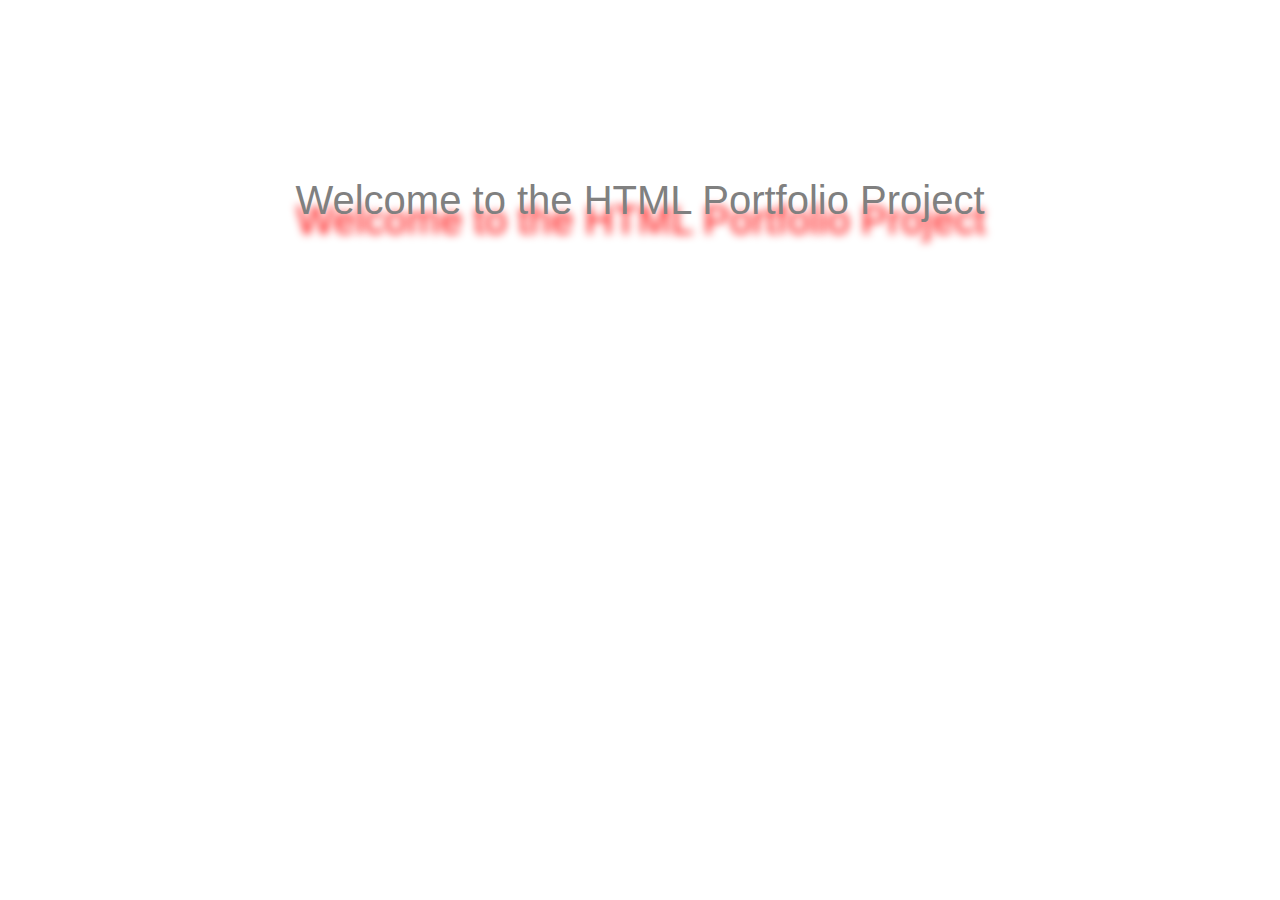
==== src/index.html @ ad013855 "guri change" ====
<!DOCTYPE html>
<html lang="en">
<head>
  <meta charset="UTF-8">
  <meta name="viewport" content="width=device-width; initial-scale=1.0; maximum-scale=1.0;">
  <link rel="stylesheet" href="main.css">
  <title>HTML Portfolio</title>
</head>
<body>

  <div>Welcome to the HTML Portfolio Project
  </div>
</body>
</html>
---- src/main.css ----
*{
    padding: 0;
    margin: 0;
    box-sizing: border-box;

}
div{
    display: flex;
    align-items: center;
    justify-content: center;
    height: 400px;
    text-shadow:  1px 20px 9px red;
    font-family: 'Franklin Gothic Medium', 'Arial Narrow', Arial, sans-serif;
    color: gray;
    font-size: 40px;
    animation: kp 2s ease-in-out alternate infinite;
}
 @keyframes kp {
    0%{

        color: red;
        text-shadow:  10px 20px 9px red;
    }

    50%{
        color: green;
        text-shadow:  20px 30px 9px red;
    }
   100%{
        color: blue;
        text-shadow:  1px 10px 9px rgb(35, 18, 166);
    }
 }
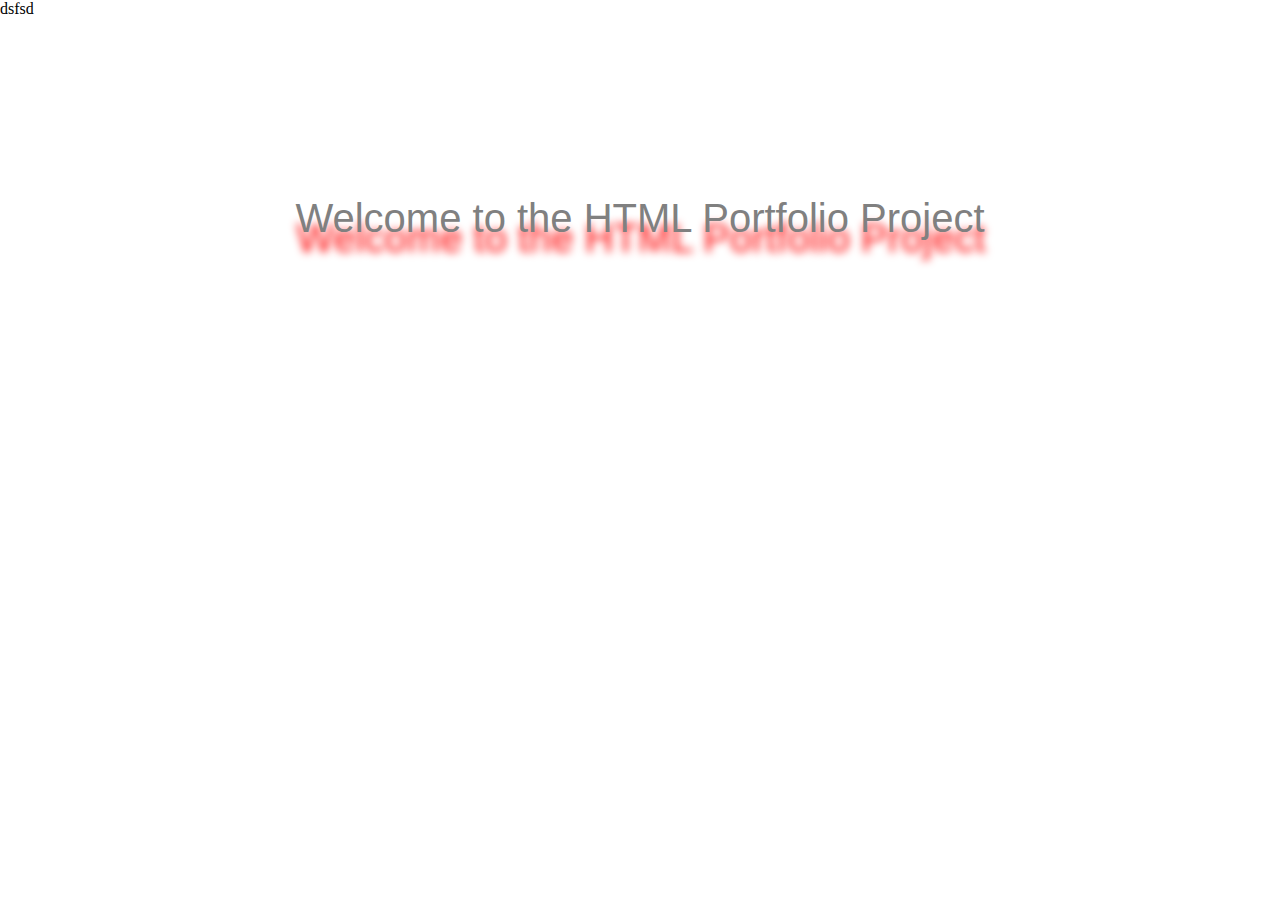
==== commit 5478f6ad: "this second chnage" ====
--- a/src/index.html
+++ b/src/index.html
@@ -6,8 +6,7 @@
   <link rel="stylesheet" href="main.css">
   <title>HTML Portfolio</title>
 </head>
-<body>
-
+<p?>dsfsd</p>
   <div>Welcome to the HTML Portfolio Project
   </div>
 </body>
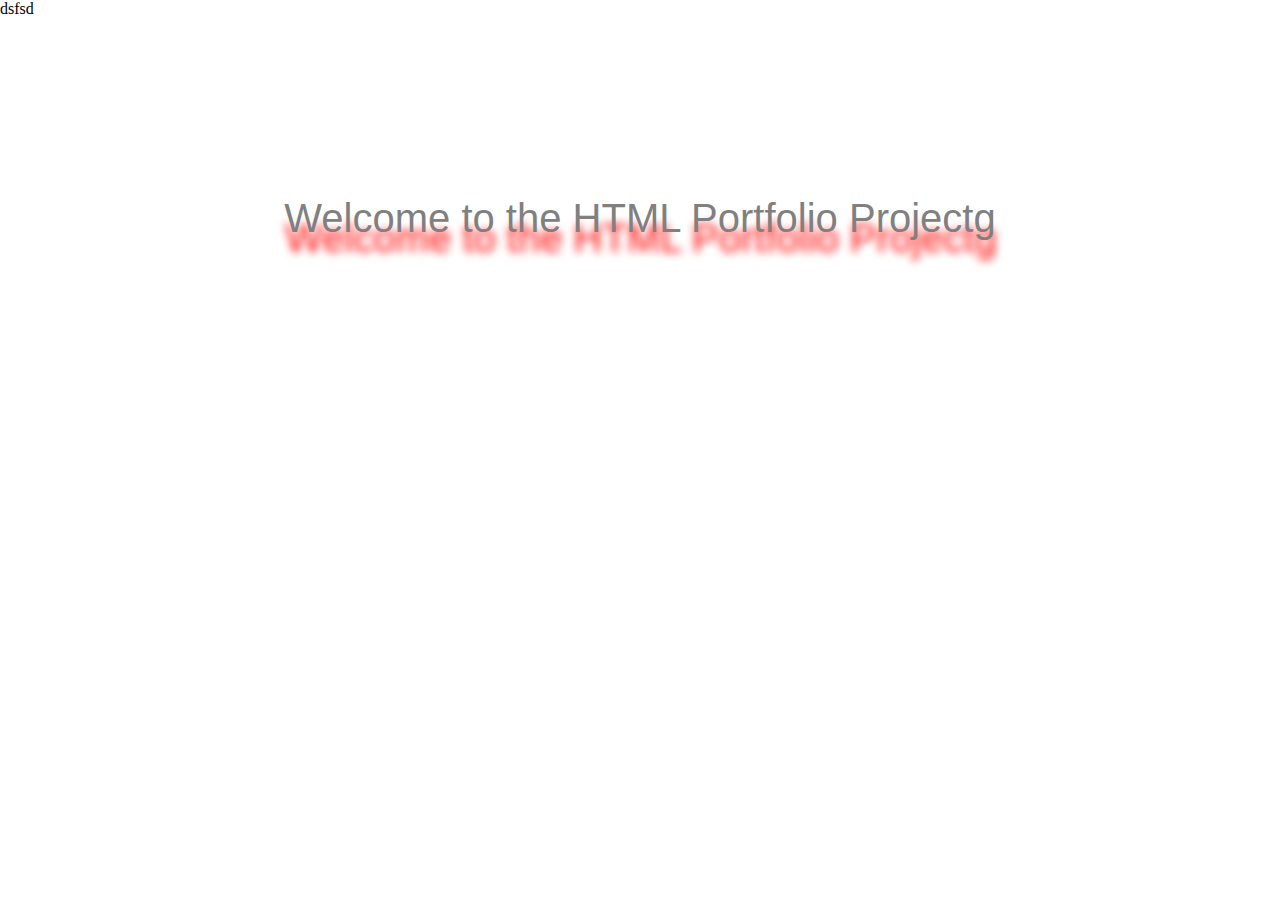
==== commit 31ccb75d: "uiu" ====
--- a/src/index.html
+++ b/src/index.html
@@ -7,7 +7,7 @@
   <title>HTML Portfolio</title>
 </head>
 <p?>dsfsd</p>
-  <div>Welcome to the HTML Portfolio Project
+  <div>Welcome to the HTML Portfolio Projectg
   </div>
 </body>
 </html>
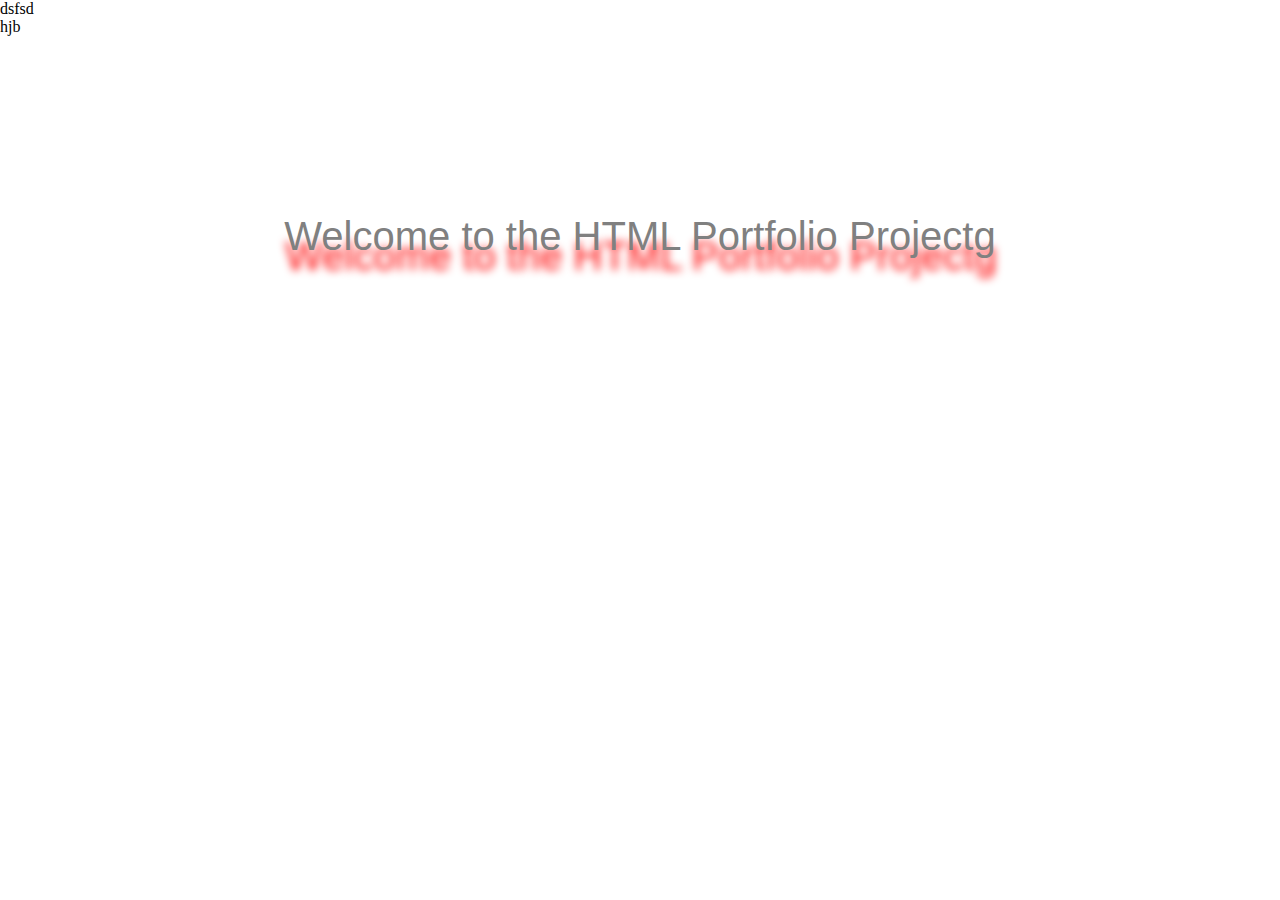
==== commit 15f7e499: "jgvhv" ====
--- a/src/index.html
+++ b/src/index.html
@@ -6,7 +6,7 @@
   <link rel="stylesheet" href="main.css">
   <title>HTML Portfolio</title>
 </head>
-<p?>dsfsd</p>
+<p?>dsfsd</p>hjb
   <div>Welcome to the HTML Portfolio Projectg
   </div>
 </body>
